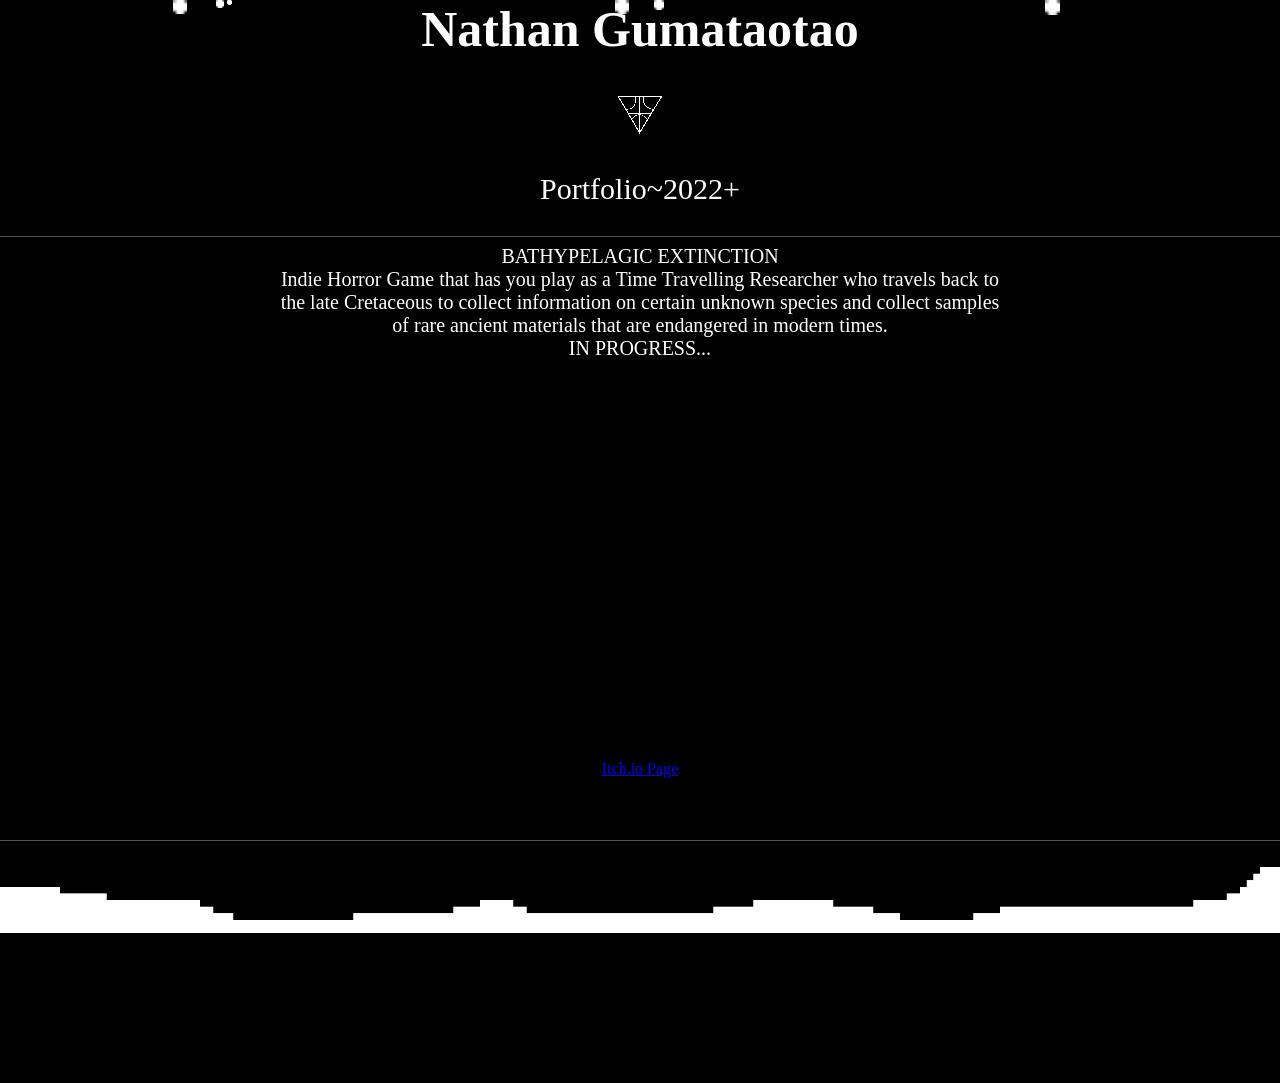
==== bath.html @ eaa8424e "Add files via upload" ====
<html>
<head>
<meta charset="utf-8">
<script src ='home.js' defer></script> 
<link rel="stylesheet" type= "text/css" href="font~color.css">  
<script src="https://ajax.googleapis.com/ajax/libs/jquery/2.1.1/jquery.min.js"></script>
</head>

<body>

<div class="main">
    <div3 class="snowLayer"></div3>
        <div2 class="Header">
           <h1>Nathan Gumataotao</h1> 
           <a href = "index.html">
                <img src = "assets/Illustration3.png">
            </a>           
            <p>Portfolio~2022+</p>   
        </div2>
    <hr/>
    <div class = "pBG">
        <div1 class ="Projects">
            <div4 class="wrapper">
                
            <p1 class = "items">BATHYPELAGIC EXTINCTION <br> 
            Indie Horror Game that has you play as a Time Travelling Researcher who travels back to<br>
            the late Cretaceous to collect information on certain unknown species and collect samples<br>
            of rare ancient materials that are endangered in modern times.<br>
            IN PROGRESS...<br>
            </p1>
            <!-- placeholder -->
            <script>
                var channelID = "UCsJqAGHEApSDS-3uRFs0ewA";
                var reqURL = "https://www.youtube.com/feeds/videos.xml?channel_id=";

                $.getJSON(
                "https://api.rss2json.com/v1/api.json?rss_url=" + encodeURIComponent(reqURL + channelID),
                    function(data) {
                        var link = data.items[0].link;
                        var id = link.substr(link.indexOf("=") + 1);

                $("#youtube_video").attr("src","https://youtube.com/embed/" + id + "?controls=0&showinfo=0&rel=0");
                    }
                );
            </script>
            <iframe id="youtube_video" width="700" height="400" frameborder="0" allowfullscreen></iframe>
            <br>
            <a href = "https://dave-winters.itch.io/the-butcher"> Itch.io Page </a>
            <br>
            <br>
            </div4>
            <br>
            <br>
        </div1>
</div>
    <hr/>
    <br>
    <div class ="footer">
        <img src ="assets/snowPile.png", class="snowPile">
        <p class ="Copywrite"> © Copywrite Nathan Gumataotao, Desire Machine Games,Trust No One</p>
    </div>
    
</div>
</body>
</html>
---- font~color.css ----
html{
    scroll-behavior: smooth;
    
}
body{
    background-color: rgb(0, 0, 0);
    position: relative;
    font-family: "Sitka Banner";
    text-align: center;
    color: white;
    margin: 0;

}
hr {
    
    border: 0;
    border-top: 1px solid rgb(83, 82, 82);
    padding: 0;
}
.snow{
    position: absolute;
    transform: translateY(0);
    animation-name: snowfall;
    animation-duration: 20s;
    animation-timing-function: steps(200);
    animation-iteration-count: infinite;
    z-index: 1;
}
@keyframes snowfall{
    from{
        transform: translateY(0);
    }
    to{transform:translateY(var(--snow-travel));}
    
}

.snowLayer{
    position: absolute;
    top: 0;
    left: 0;
    z-index: 1;
}
.Header{
    z-index: -1;
}
h1{
    font-size: 50;
}
p{
    font-size: 30;
}
.main{
    
    background-color: rgb(0, 0, 0);
    min-height: 20vh;
    position: static;
    z-index: -1;
    margin: 0;
    
}
.pBG{
    position:relative;
    min-height: 20vh;
    background-color: black;
    z-index: 2;
}
.Projects{
    position: relative;
    z-index: 2;
}
.links{
    font-size: 25;
}
.items{
    
    font-size: 20;
    text-align: right;
}
.footer{
    position: relative;
}
.snowPile{
    position: relative;
    align-items: baseline;
    width: 100%;
}
.copywrite{
    z-index: 100;
    position: absolute;
    font-size: 15;
    color: black;
    left:1480px;
    top: 65px;
}
.wrapper1{
    
    display: flex;
    justify-content: center;
    align-items: center;
    flex-wrap: wrap;
    gap: 100px;
    width: 100%;
    
}
.projs1,
.projs2,
.projs3{
    width: 400px;
    height: 600px;
    border: 1px solid white;
    background-color: black;

}
.projs4,
.projs5,
.projs6{
    width: 400px;
    height: 600px;
    border: 1px solid white;
    background-color: black;

}
.l{
    position: relative;
    clear: left;
}

.projs1 img{
    height: 200px;
    width: 200px;
}
.projs2 img{
    height: 200px;
    width: 200px;
}
.butcherLink{
    text-decoration: none;
}
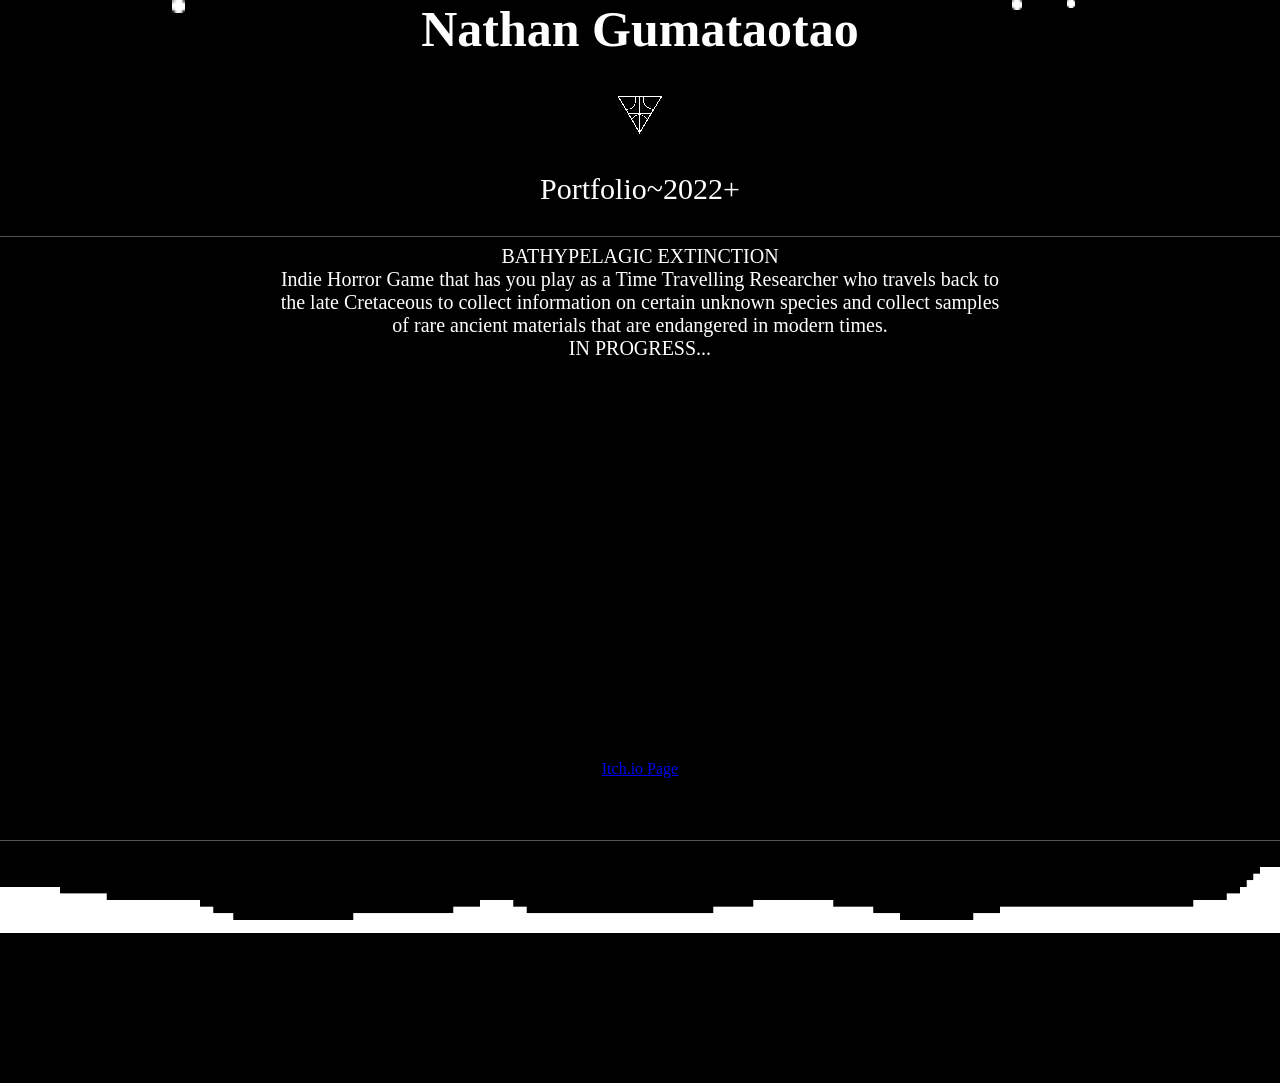
==== commit 06a84124: "up1" ====
--- a/bath.html
+++ b/bath.html
@@ -30,7 +30,7 @@
             </p1>
             <!-- placeholder -->
             <script>
-                var channelID = "UCsJqAGHEApSDS-3uRFs0ewA";
+                var channelID = "UC9OZkS1Mhl5UvKSiPrYqsxg";
                 var reqURL = "https://www.youtube.com/feeds/videos.xml?channel_id=";
 
                 $.getJSON(
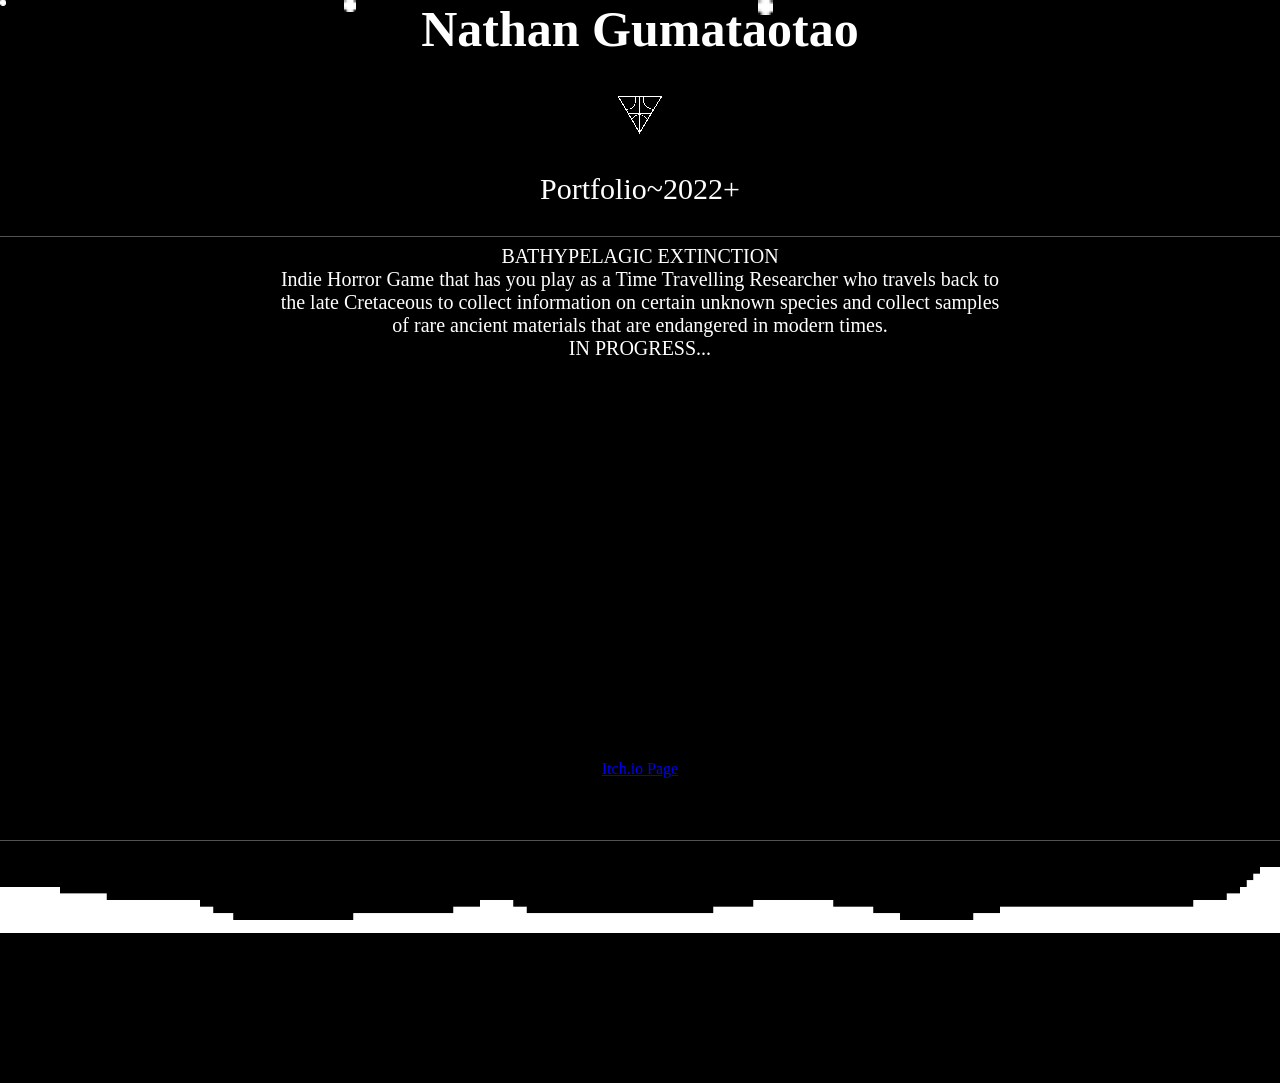
==== commit 7a181bb2: "up2" ====
--- a/bath.html
+++ b/bath.html
@@ -30,7 +30,7 @@
             </p1>
             <!-- placeholder -->
             <script>
-                var channelID = "UC9OZkS1Mhl5UvKSiPrYqsxg";
+                var channelID = "UCmQOluvtNBg29O7CD1oxfmQ";
                 var reqURL = "https://www.youtube.com/feeds/videos.xml?channel_id=";
 
                 $.getJSON(
--- a/font~color.css
+++ b/font~color.css
@@ -133,6 +133,10 @@
     height: 200px;
     width: 200px;
 }
+.projs5 img{
+    height: 225px;
+    width: 350px;
+}
 .butcherLink{
     text-decoration: none;
 }
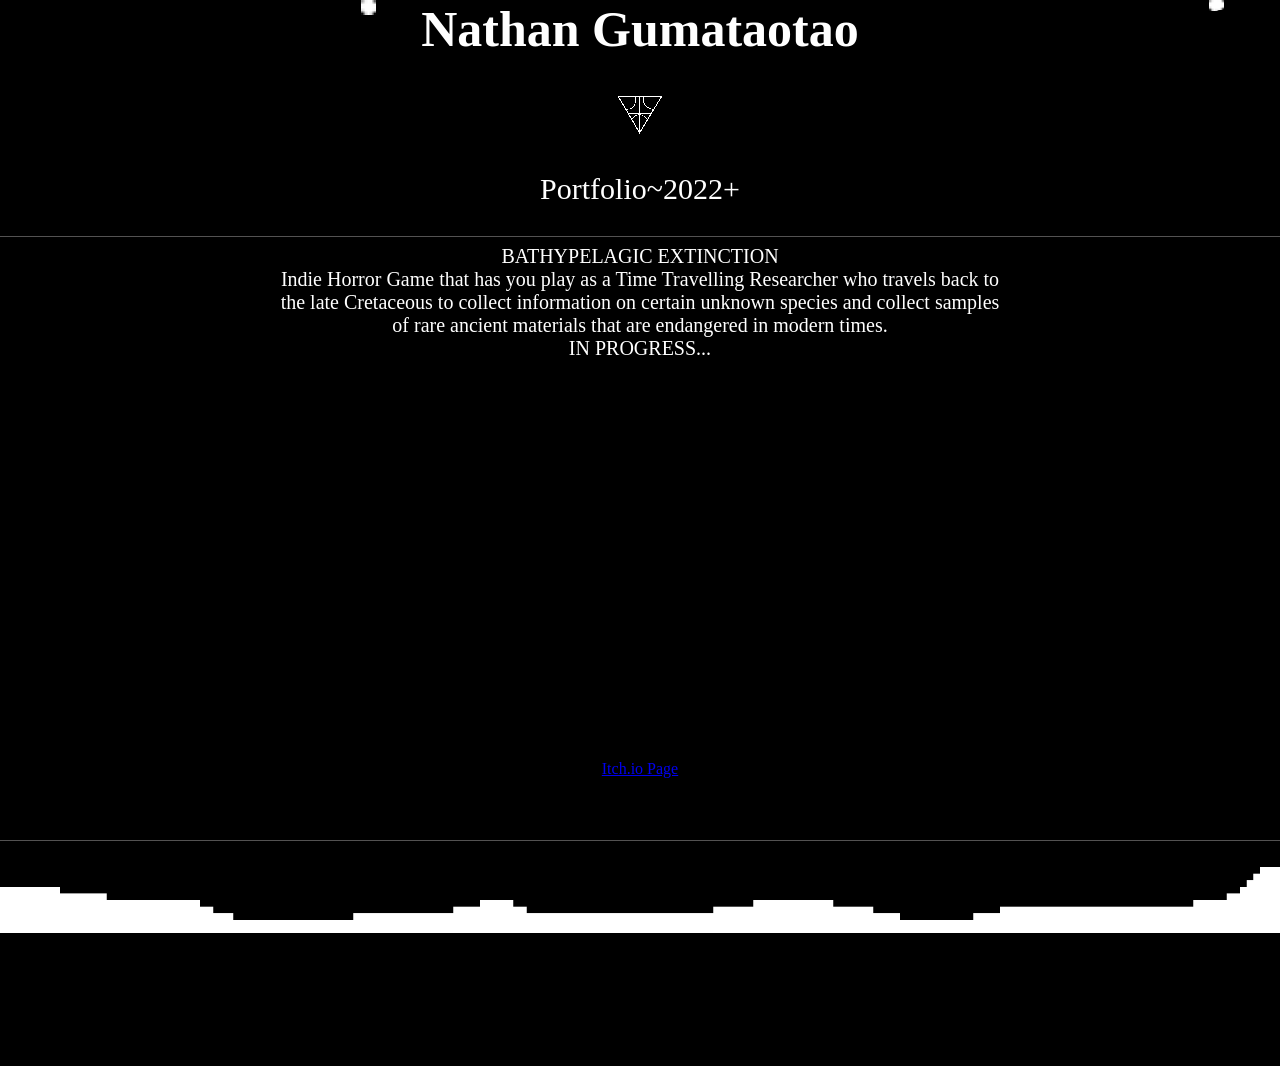
==== commit 9f08e71b: "up8" ====
--- a/bath.html
+++ b/bath.html
@@ -57,7 +57,7 @@
     <br>
     <div class ="footer">
         <img src ="assets/snowPile.png", class="snowPile">
-        <p class ="Copywrite"> © Copywrite Nathan Gumataotao, Desire Machine Games,Trust No One</p>
+        <p class ="Copyright"> © Copyright Nathan Gumataotao, Desire Machine Games,Trust No One</p>
     </div>
     
 </div>
--- a/font~color.css
+++ b/font~color.css
@@ -16,6 +16,28 @@
     border: 0;
     border-top: 1px solid rgb(83, 82, 82);
     padding: 0;
+}
+#persButton,
+#profButton{
+    background: none;
+    border: none;
+    font-family: "Sitka Banner";
+    text-align: center;
+    color: white;
+    font-size: 30;
+}
+#persButton:hover,
+#profButton:hover{
+    color: gray;
+}
+#icarus{
+    background: none;
+    border: none;
+    font-family: "Sitka Banner";
+    text-align: center;
+    color: white;
+    font-size: 25;
+
 }
 .snow{
     position: absolute;
@@ -84,7 +106,7 @@
     align-items: baseline;
     width: 100%;
 }
-.copywrite{
+.Copyright{
     z-index: 100;
     position: absolute;
     font-size: 15;
@@ -95,6 +117,16 @@
 .wrapper1{
     
     display: flex;
+    justify-content: center;
+    align-items: center;
+    flex-wrap: wrap;
+    gap: 100px;
+    width: 100%;
+    
+}
+.wrapper2{
+    
+    display: none;
     justify-content: center;
     align-items: center;
     flex-wrap: wrap;
